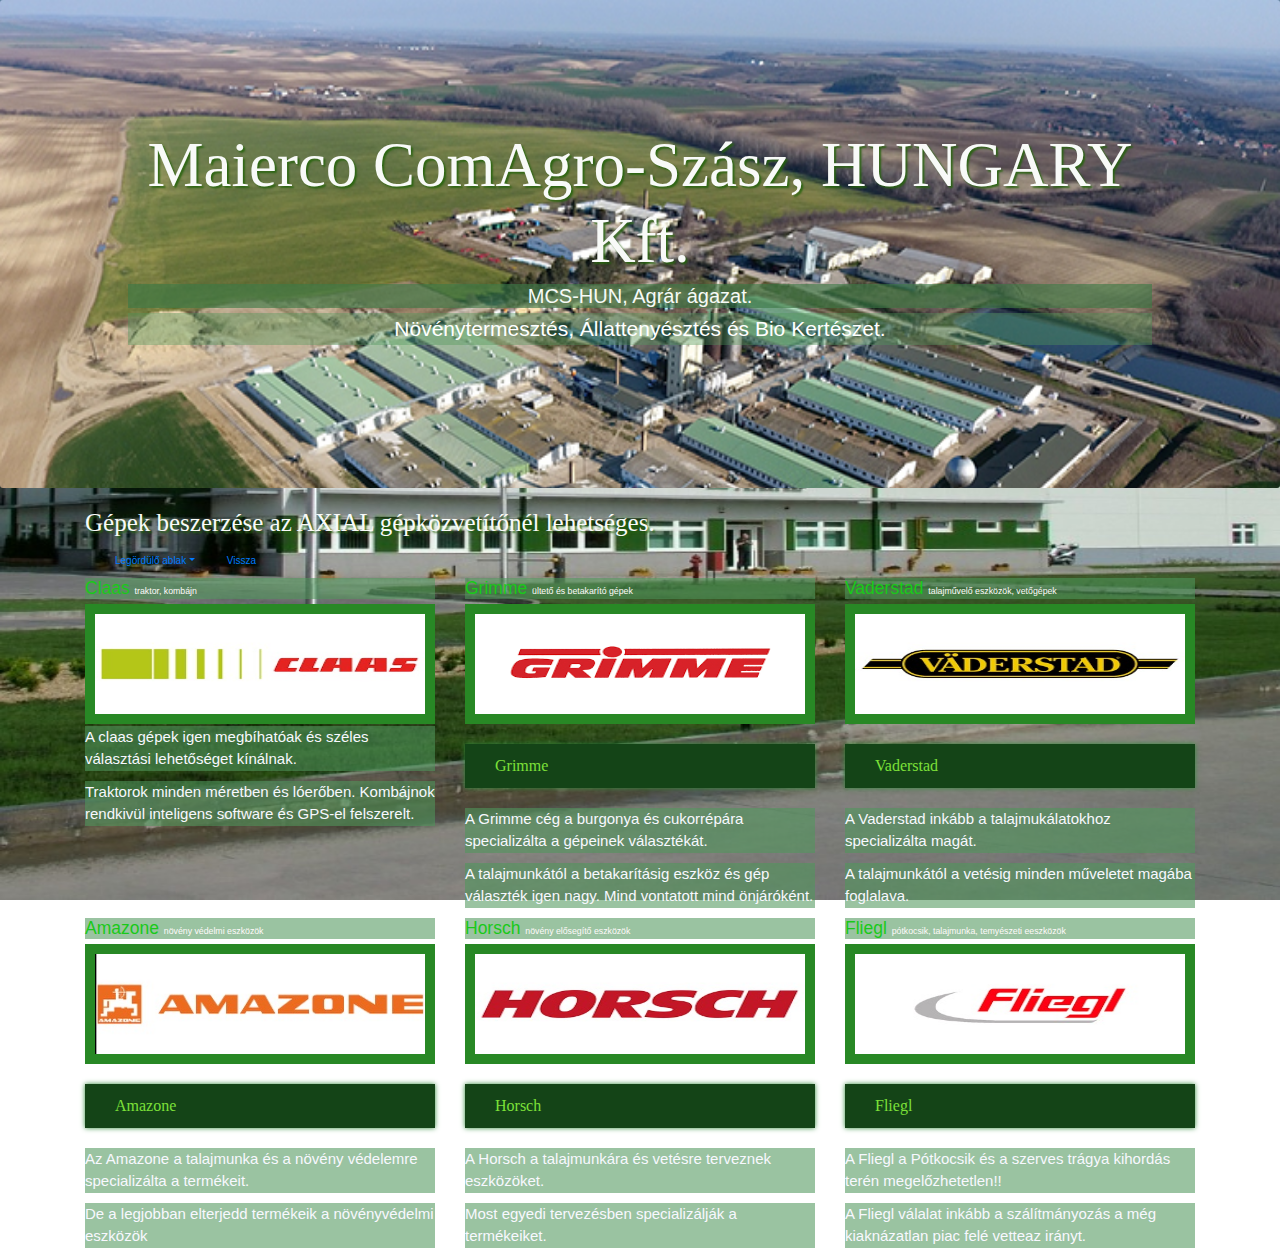
==== index.html @ c8b7ea7f "covid19" ====
<!DOCTYPE html>
<html lang="HUN">
<head>
  <title>Maierco ComAgro-Szász, HUNGARY Kft.</title>
  <meta charset="utf-8">
  <meta name="viewport" content="width=device-width, initial-scale=1">
  <link rel="stylesheet" href="https://maxcdn.bootstrapcdn.com/bootstrap/3.4.1/css/bootstrap.min.css">
  <link rel="stylesheet" href="https://cdn.jsdelivr.net/npm/bootstrap@4.6.1/dist/css/bootstrap.min.css">
  <link rel="stylesheet" href="styles.css">
  <script src="https://ajax.googleapis.com/ajax/libs/jquery/3.5.1/jquery.min.js"></script>
  <script src="https://maxcdn.bootstrapcdn.com/bootstrap/3.4.1/js/bootstrap.min.js"></script>
  <script src="https://cdn.jsdelivr.net/npm/jquery@3.5.1/dist/jquery.slim.min.js"></script>
  <script src="https://cdn.jsdelivr.net/npm/popper.js@1.16.1/dist/umd/popper.min.js"></script>
  <script src="https://cdn.jsdelivr.net/npm/bootstrap@4.6.1/dist/js/bootstrap.bundle.min.js"></script>
</head>
<body>

<div id="wapper" class="jumbotron text-center">
  <header>
    <h1>Maierco ComAgro-Szász, HUNGARY Kft.</h1>  
  </header>
  <h2>MCS-HUN, Agrár ágazat.</h2>
  <p id="winro">Növénytermesztés, Állattenyésztés és Bio Kertészet.</p> 
</div>

<div class="container">
  <header id="hard2">
    <h1>Gépek beszerzése az AXIAL gépközvetítőnél lehetséges.</h1>
  </header>

  <div class="container">
    <ul class="nav nav-pills">
      <li class="nav-item dropdown">
        <a class="nav-link dropdown-toggle" data-toggle="dropdown" href="#">Legördülő ablak</a>
        <div class="dropdown-menu">
          <a class="dropdown-item" href="Claas.html">Claas</a>
          <a class="dropdown-item" href="Grimme.html">Grimme</a>
          <a class="dropdown-item" href="Vaderstad.html">Vaderstad</a></div>
      </li>
      <li class="nav-item">
        <a class="nav-link" href="index.html">Vissza</a>
      </li>
    </ul>
  </div>

  <div class="row">
    <div class="col-sm-4">
      <h3>Claas <span>traktor, kombájn</span></h3>
      <figure>
        <img src="picture/Claaslogo.jpg" width="200" height="100">
      </figure>
      
      <p>A claas gépek igen megbíhatóak és széles választási lehetőséget kínálnak.</p>
      <p>Traktorok minden méretben és lóerőben. Kombájnok rendkivül inteligens software és GPS-el felszerelt.</p>
    </div>
    <div class="col-sm-4">
      <h3>Grimme <span>ültető és betakarító gépek</span></h3>
      <figure>
        <img src="picture/Grimmelogo.jpg" width="200" height="100">
      </figure>
      <nav>
        <a href="Grimme.html">Grimme</a>
      </nav>
      <p>A Grimme cég a burgonya és cukorrépára specializálta a gépeinek választékát.</p>
      <p>A talajmunkától a betakarításig eszköz és gép választék igen nagy. Mind vontatott mind önjáróként.</p>
    </div>
    <div class="col-sm-4">
      <h3>Vaderstad <span>talajművelő eszközök, vetőgépek</span></h3>
      <figure>
        <img src="picture/vaderstadlogo.jpg" width="200" height="100">
      </figure>
      <nav>
        <a href="Vaderstad.html">Vaderstad</a>
      </nav>
      <p>A Vaderstad inkább a talajmukálatokhoz specializálta magát.</p>
      <p>A talajmunkától a vetésig minden műveletet magába foglalava.</p>
    </div>
    <div class="col-sm-4">
      <h3>Amazone <span>növény védelmi eszközök</span></h3>  
      <figure>
        <img src="picture/amazonelogo.jpg" width="200" height="100">
      </figure>
      <nav>
        <a href="Amazone.html">Amazone</a>
      </nav>      
      <p>Az Amazone a talajmunka és a növény védelemre specializálta a termékeit.</p>
      <p>De a legjobban elterjedd termékeik a növényvédelmi eszközök</p>
    </div>
    <div class="col-sm-4">
      <h3>Horsch <span>növény elősegítő eszközök</span></h3> 
      <figure>
        <img src="picture/horschlogo.jpg" width="200" height="100">
      </figure>
      <nav>
        <a href="Horsch.html">Horsch</a>
      </nav>       
      <p>A Horsch a talajmunkára és vetésre terveznek eszközöket.</p>
      <p>Most egyedi tervezésben specializálják a termékeiket.</p>
    </div>
    <div class="col-sm-4">
      <h3>Fliegl <span>pótkocsik, talajmunka, temyészeti eeszközök</span></h3>  
      <figure>
        <img src="picture/fliegllogo.jpg" width="200" height="100">
      </figure>
      <nav>
        <a href="Fliegl.html">Fliegl</a>
      </nav>      
      <p>A Fliegl a Pótkocsik és a szerves trágya kihordás terén megelőzhetetlen!!</p>
      <p>A Fliegl válalat inkább a szálítmányozás a még kiaknázatlan piac felé vetteaz irányt.</p>
    </div>
  </div>
</div>

</body>
</html>
---- styles.css ----
body {
    font-family: arial;
    font-size: 100%;
    color: #050404;
    background: url('picture/axial.jpg');
    background-repeat: no-repeat;
    background-attachment: fixed;
    background-size: 100% 100%;
    
}
p{
    color: rgb(15, 12, 7);
}
div#wapper{
    background: url('picture/kp.jpg');
    background-repeat: no-repeat;
    background-attachment: fixed;
    background-size: 100% 100%;
    padding: 10%;
}
header{
    font-size: 360%;
    font-weight: bold;
    font-family: "trecbuchet MS";
    text-shadow: 2px 2px 2px #24630be0;
    color: rgb(248, 250, 248);
}
h2{
    color: rgb(246, 250, 246);
    background-color: rgba(61, 122, 71, 0.623);
}
h3{
    color: rgb(25, 201, 25);
    background-color: rgba(80, 151, 92, 0.575);
}
p#winro{
    background-color: rgba(80, 151, 92, 0.397);
    color:rgb(255, 255, 255)
}
p{
    font-size: 150%;
    color: ghostwhite;
    background-color: rgba(80, 151, 92, 0.575);
}

h3 span{
    font-size: 50%;
    color:snow;
}
nav{
    padding:10px;
    margin:20px 0;
    color: rgb(33, 170, 74);
    box-shadow: 0px 0px 5px #348d3e;
    background: #144417;
}
nav a{
    color:rgb(124, 224, 57);
    margin:0 10px;
    text-decoration: none;
    font-size: medium;
    font-family: "trecbuchet MS";
}
nav a:first-child{margin-left: 20px;}
nav a:hover{text-decoration: underline;}
figure{
    background: #559619;
    background-color: #288825;
    padding: 10px;
    margin:0 0 2px 0;
}

figure img{
    max-width: 100%;
    min-width: 100%;
}
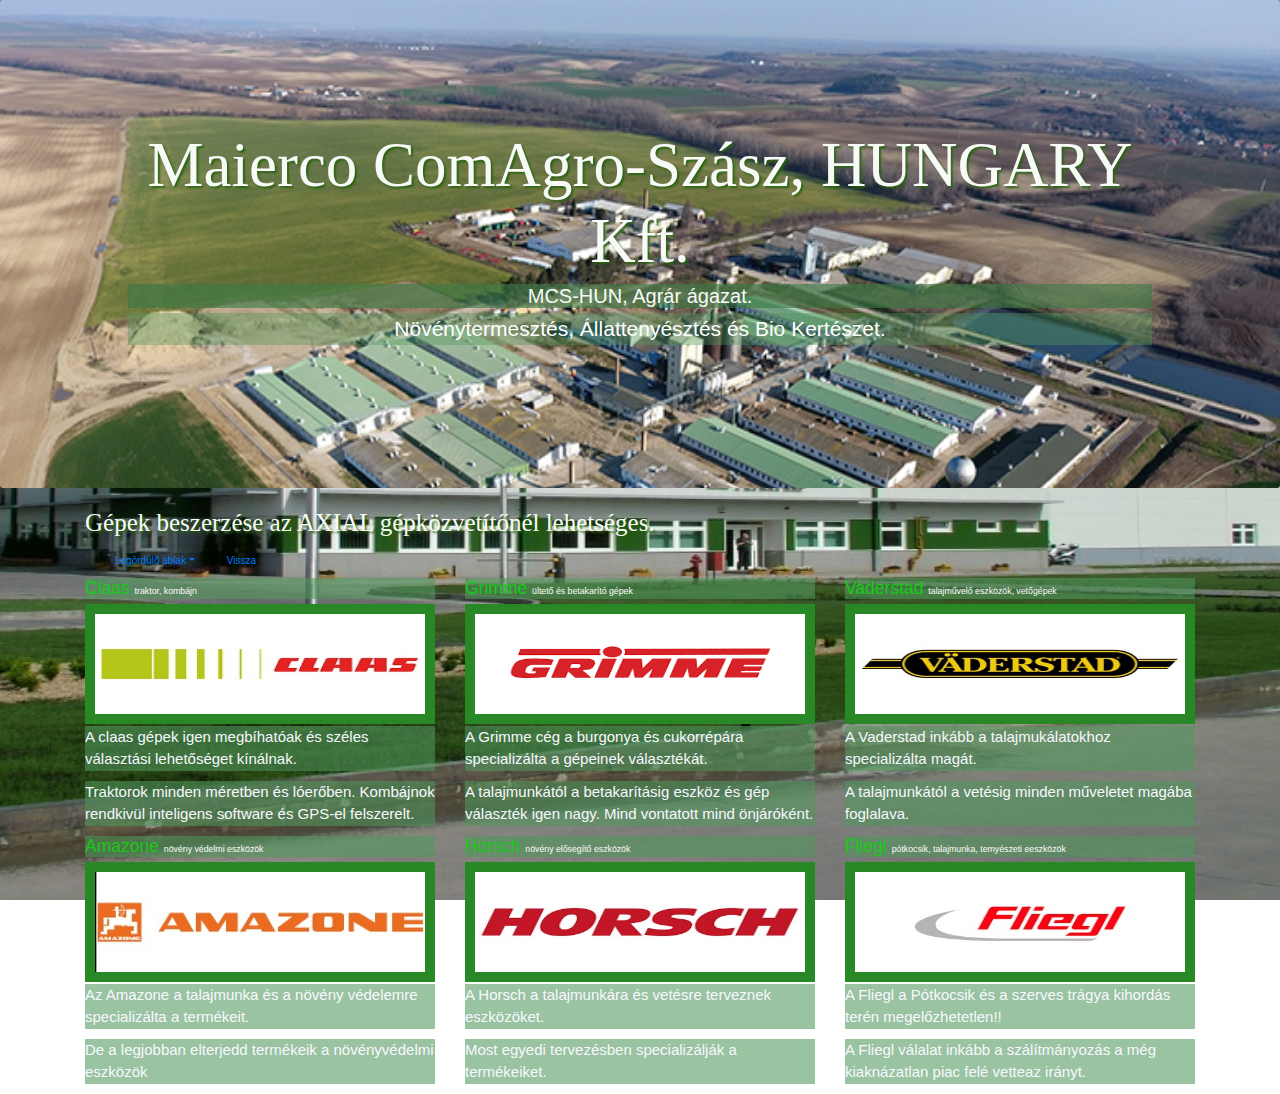
==== commit a8b3187d: "ok10" ====
--- a/index.html
+++ b/index.html
@@ -58,9 +58,7 @@
       <figure>
         <img src="picture/Grimmelogo.jpg" width="200" height="100">
       </figure>
-      <nav>
-        <a href="Grimme.html">Grimme</a>
-      </nav>
+     
       <p>A Grimme cég a burgonya és cukorrépára specializálta a gépeinek választékát.</p>
       <p>A talajmunkától a betakarításig eszköz és gép választék igen nagy. Mind vontatott mind önjáróként.</p>
     </div>
@@ -69,9 +67,7 @@
       <figure>
         <img src="picture/vaderstadlogo.jpg" width="200" height="100">
       </figure>
-      <nav>
-        <a href="Vaderstad.html">Vaderstad</a>
-      </nav>
+      
       <p>A Vaderstad inkább a talajmukálatokhoz specializálta magát.</p>
       <p>A talajmunkától a vetésig minden műveletet magába foglalava.</p>
     </div>
@@ -80,9 +76,7 @@
       <figure>
         <img src="picture/amazonelogo.jpg" width="200" height="100">
       </figure>
-      <nav>
-        <a href="Amazone.html">Amazone</a>
-      </nav>      
+          
       <p>Az Amazone a talajmunka és a növény védelemre specializálta a termékeit.</p>
       <p>De a legjobban elterjedd termékeik a növényvédelmi eszközök</p>
     </div>
@@ -91,9 +85,7 @@
       <figure>
         <img src="picture/horschlogo.jpg" width="200" height="100">
       </figure>
-      <nav>
-        <a href="Horsch.html">Horsch</a>
-      </nav>       
+             
       <p>A Horsch a talajmunkára és vetésre terveznek eszközöket.</p>
       <p>Most egyedi tervezésben specializálják a termékeiket.</p>
     </div>
@@ -102,9 +94,7 @@
       <figure>
         <img src="picture/fliegllogo.jpg" width="200" height="100">
       </figure>
-      <nav>
-        <a href="Fliegl.html">Fliegl</a>
-      </nav>      
+           
       <p>A Fliegl a Pótkocsik és a szerves trágya kihordás terén megelőzhetetlen!!</p>
       <p>A Fliegl válalat inkább a szálítmányozás a még kiaknázatlan piac felé vetteaz irányt.</p>
     </div>
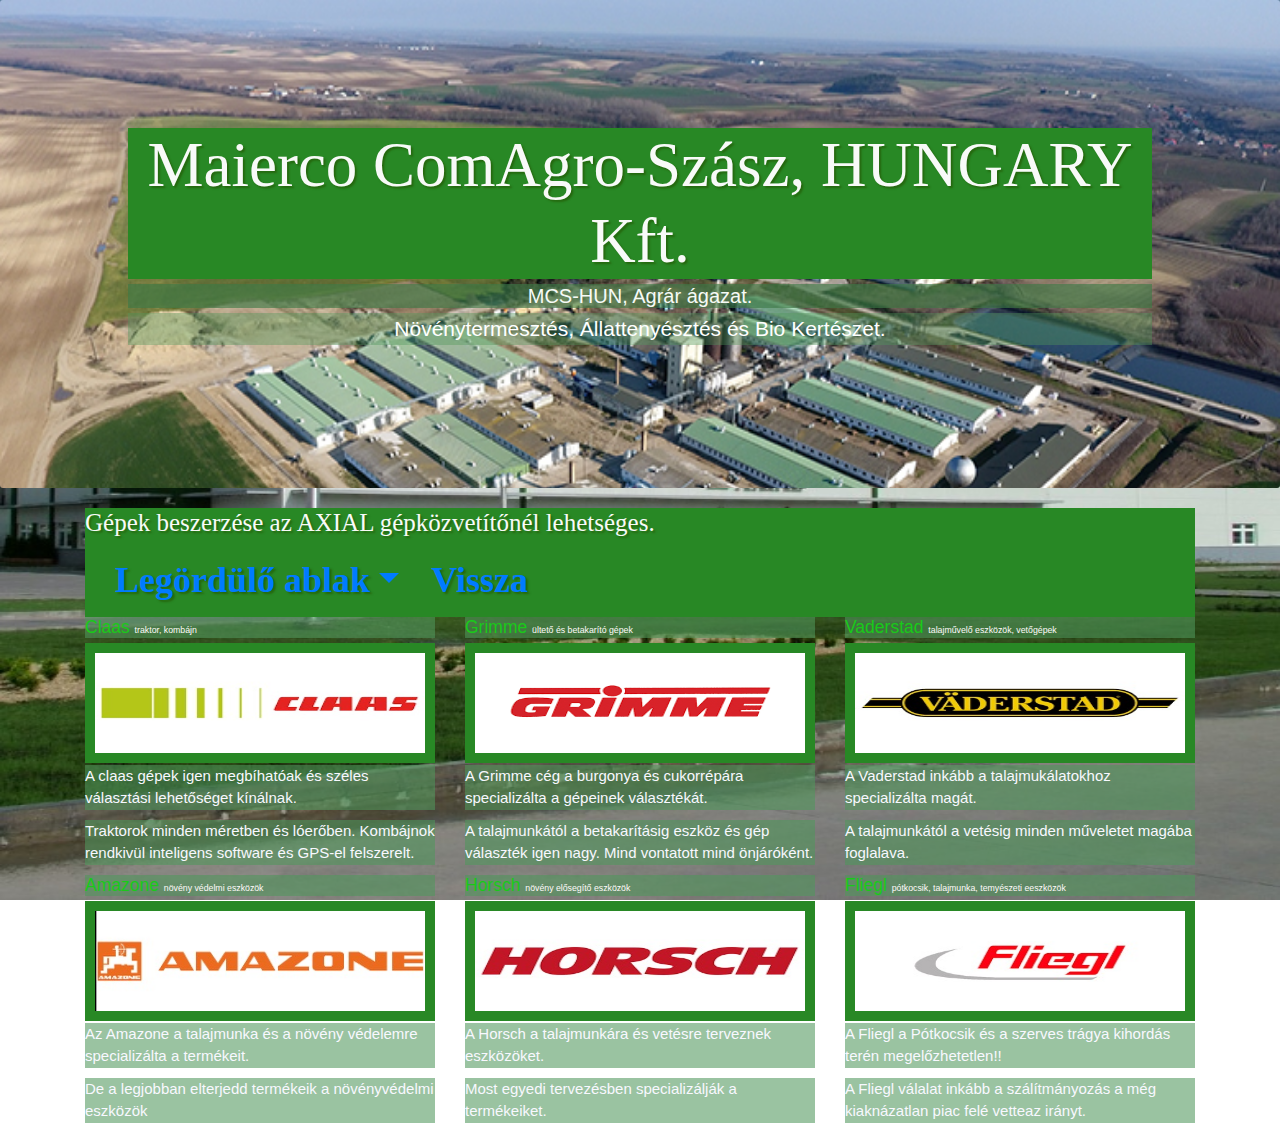
==== commit c1258c45: "ok12" ====
--- a/index.html
+++ b/index.html
@@ -26,22 +26,22 @@
 <div class="container">
   <header id="hard2">
     <h1>Gépek beszerzése az AXIAL gépközvetítőnél lehetséges.</h1>
+    
+    <div class="container">
+      <ul class="nav nav-pills">
+        <li class="nav-item dropdown">
+          <a class="nav-link dropdown-toggle" data-toggle="dropdown" href="#">Legördülő ablak</a>
+          <div class="dropdown-menu">
+            <a class="dropdown-item" href="Claas.html">Claas</a>
+            <a class="dropdown-item" href="Grimme.html">Grimme</a>
+            <a class="dropdown-item" href="Vaderstad.html">Vaderstad</a></div>
+        </li>
+        <li class="nav-item">
+          <a class="nav-link" href="index.html">Vissza</a>
+        </li>
+      </ul>
+    </div>
   </header>
-
-  <div class="container">
-    <ul class="nav nav-pills">
-      <li class="nav-item dropdown">
-        <a class="nav-link dropdown-toggle" data-toggle="dropdown" href="#">Legördülő ablak</a>
-        <div class="dropdown-menu">
-          <a class="dropdown-item" href="Claas.html">Claas</a>
-          <a class="dropdown-item" href="Grimme.html">Grimme</a>
-          <a class="dropdown-item" href="Vaderstad.html">Vaderstad</a></div>
-      </li>
-      <li class="nav-item">
-        <a class="nav-link" href="index.html">Vissza</a>
-      </li>
-    </ul>
-  </div>
 
   <div class="row">
     <div class="col-sm-4">
--- a/styles.css
+++ b/styles.css
@@ -24,6 +24,7 @@
     font-family: "trecbuchet MS";
     text-shadow: 2px 2px 2px #24630be0;
     color: rgb(248, 250, 248);
+    background-color: #288825;
 }
 h2{
     color: rgb(246, 250, 246);
@@ -42,27 +43,10 @@
     color: ghostwhite;
     background-color: rgba(80, 151, 92, 0.575);
 }
-
 h3 span{
     font-size: 50%;
     color:snow;
 }
-nav{
-    padding:10px;
-    margin:20px 0;
-    color: rgb(33, 170, 74);
-    box-shadow: 0px 0px 5px #348d3e;
-    background: #144417;
-}
-nav a{
-    color:rgb(124, 224, 57);
-    margin:0 10px;
-    text-decoration: none;
-    font-size: medium;
-    font-family: "trecbuchet MS";
-}
-nav a:first-child{margin-left: 20px;}
-nav a:hover{text-decoration: underline;}
 figure{
     background: #559619;
     background-color: #288825;
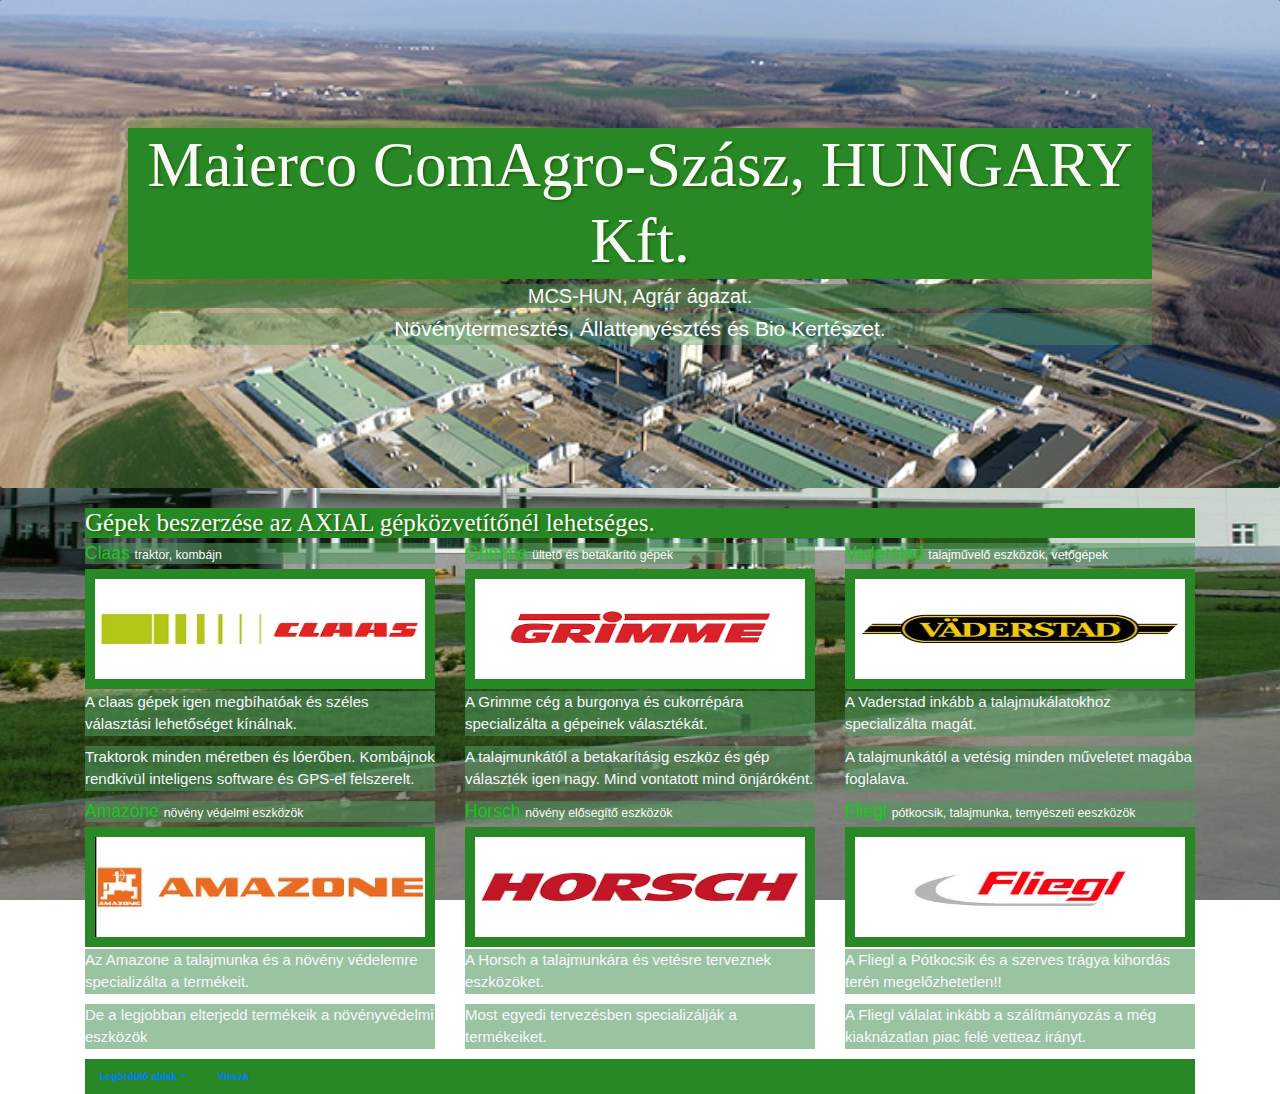
==== commit df6fbf6b: "ok05" ====
--- a/index.html
+++ b/index.html
@@ -26,21 +26,6 @@
 <div class="container">
   <header id="hard2">
     <h1>Gépek beszerzése az AXIAL gépközvetítőnél lehetséges.</h1>
-    
-    <div class="container">
-      <ul class="nav nav-pills">
-        <li class="nav-item dropdown">
-          <a class="nav-link dropdown-toggle" data-toggle="dropdown" href="#">Legördülő ablak</a>
-          <div class="dropdown-menu">
-            <a class="dropdown-item" href="Claas.html">Claas</a>
-            <a class="dropdown-item" href="Grimme.html">Grimme</a>
-            <a class="dropdown-item" href="Vaderstad.html">Vaderstad</a></div>
-        </li>
-        <li class="nav-item">
-          <a class="nav-link" href="index.html">Vissza</a>
-        </li>
-      </ul>
-    </div>
   </header>
 
   <div class="row">
@@ -98,6 +83,21 @@
       <p>A Fliegl a Pótkocsik és a szerves trágya kihordás terén megelőzhetetlen!!</p>
       <p>A Fliegl válalat inkább a szálítmányozás a még kiaknázatlan piac felé vetteaz irányt.</p>
     </div>
+    
+    <div class="container">
+      <ul class="nav nav-pills">
+        <li class="nav-item dropdown">
+          <a class="nav-link dropdown-toggle" data-toggle="dropdown" href="#">Legördülő ablak</a>
+          <div class="dropdown-menu">
+            <a class="dropdown-item" href="Claas.html">Claas</a>
+            <a class="dropdown-item" href="Grimme.html">Grimme</a>
+            <a class="dropdown-item" href="Vaderstad.html">Vaderstad</a></div>
+        </li>
+        <li class="nav-item">
+          <a class="nav-link" href="index.html">Vissza</a>
+        </li>
+      </ul>
+    </div>
   </div>
 </div>
 
--- a/styles.css
+++ b/styles.css
@@ -44,7 +44,7 @@
     background-color: rgba(80, 151, 92, 0.575);
 }
 h3 span{
-    font-size: 50%;
+    font-size: 70%;
     color:snow;
 }
 figure{
@@ -58,3 +58,11 @@
     max-width: 100%;
     min-width: 100%;
 }
+
+ul{
+    background-size: 20px;
+    background-color: #288825;
+    background-attachment: fixed;
+    color: azure;
+    font-weight: bold;
+}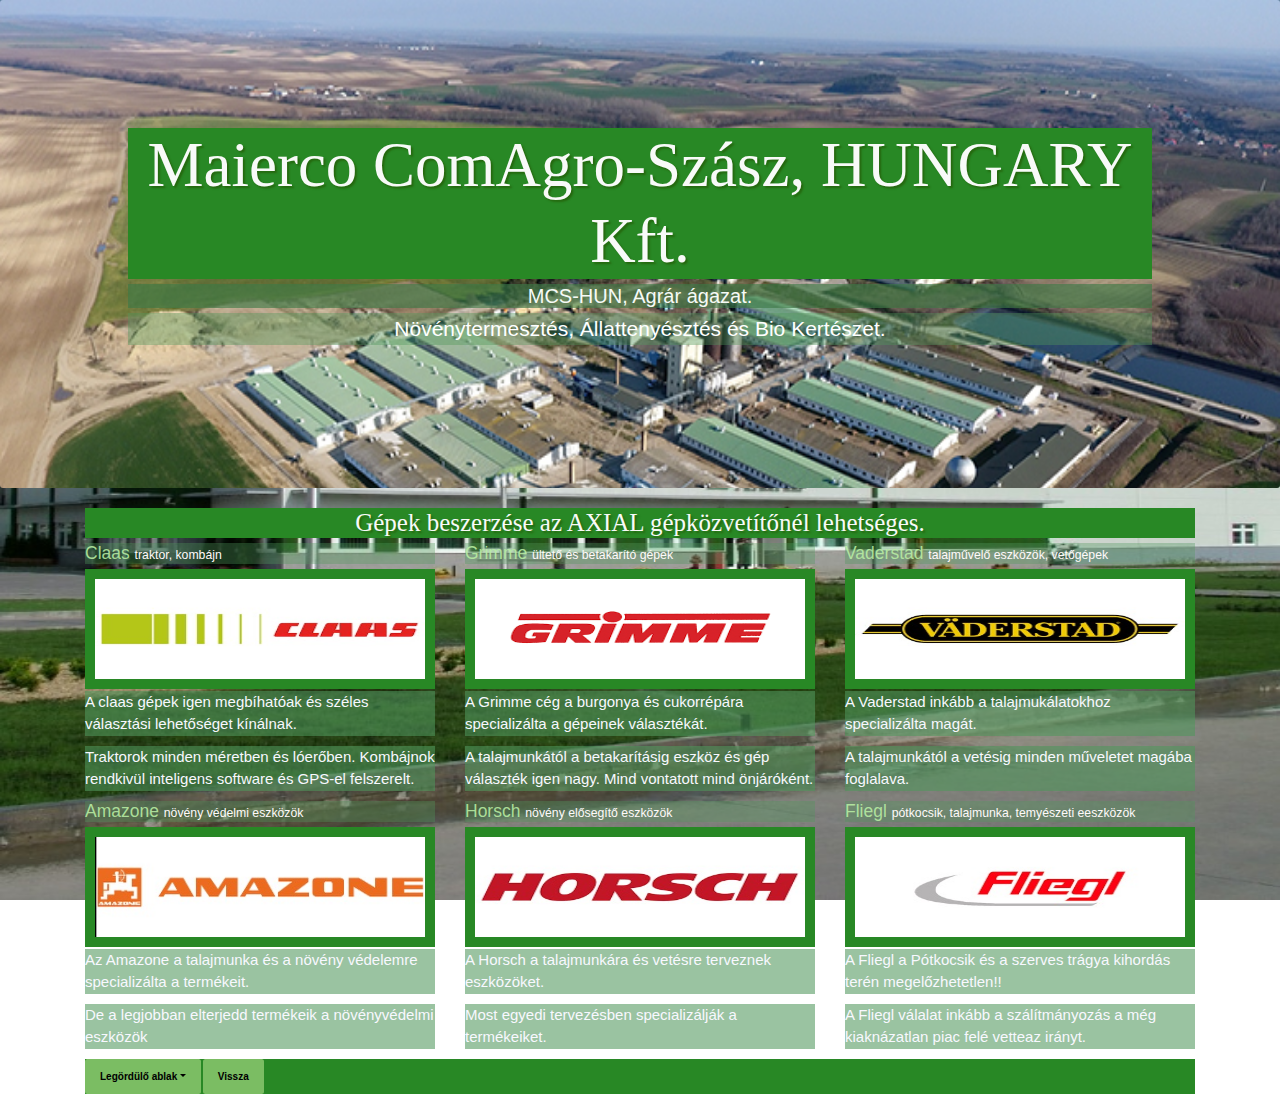
==== commit 0a00a59c: "mg" ====
--- a/index.html
+++ b/index.html
@@ -91,7 +91,6 @@
           <div class="dropdown-menu">
             <a class="dropdown-item" href="Claas.html">Claas</a>
             <a class="dropdown-item" href="Grimme.html">Grimme</a>
-            <a class="dropdown-item" href="Vaderstad.html">Vaderstad</a></div>
         </li>
         <li class="nav-item">
           <a class="nav-link" href="index.html">Vissza</a>
--- a/styles.css
+++ b/styles.css
@@ -22,6 +22,7 @@
     font-size: 360%;
     font-weight: bold;
     font-family: "trecbuchet MS";
+    text-align: center;
     text-shadow: 2px 2px 2px #24630be0;
     color: rgb(248, 250, 248);
     background-color: #288825;
@@ -31,8 +32,8 @@
     background-color: rgba(61, 122, 71, 0.623);
 }
 h3{
-    color: rgb(25, 201, 25);
-    background-color: rgba(80, 151, 92, 0.575);
+    color: #b9eea4e0;
+    background-color: rgba(80, 151, 92, 0.356);
 }
 p#winro{
     background-color: rgba(80, 151, 92, 0.397);
@@ -65,4 +66,35 @@
     background-attachment: fixed;
     color: azure;
     font-weight: bold;
+}
+
+div.nav-link.dropdown-toggle{
+    color: black;
+    font-size: 100%;
+    font-weight: bolder;
+    background: #c9ffb4e0;
+    background-color: #81d460e0;
+}
+a.nav-link{
+    color: black;
+    font-size: 100%;
+    font-weight: bolder;
+    background: #84c36be5;
+}
+
+a.nav-item.dropdown{
+    color:black;
+    font-size: 80%;
+    background: white;
+    padding-bottom: 5px;
+}
+a.nav-pills{
+    background: snow;
+    background-attachment: fixed;
+    font-weight: bold;
+}
+a.active{
+    background: grey;
+    background-attachment: fixed;
+    font-weight: 5px;
 }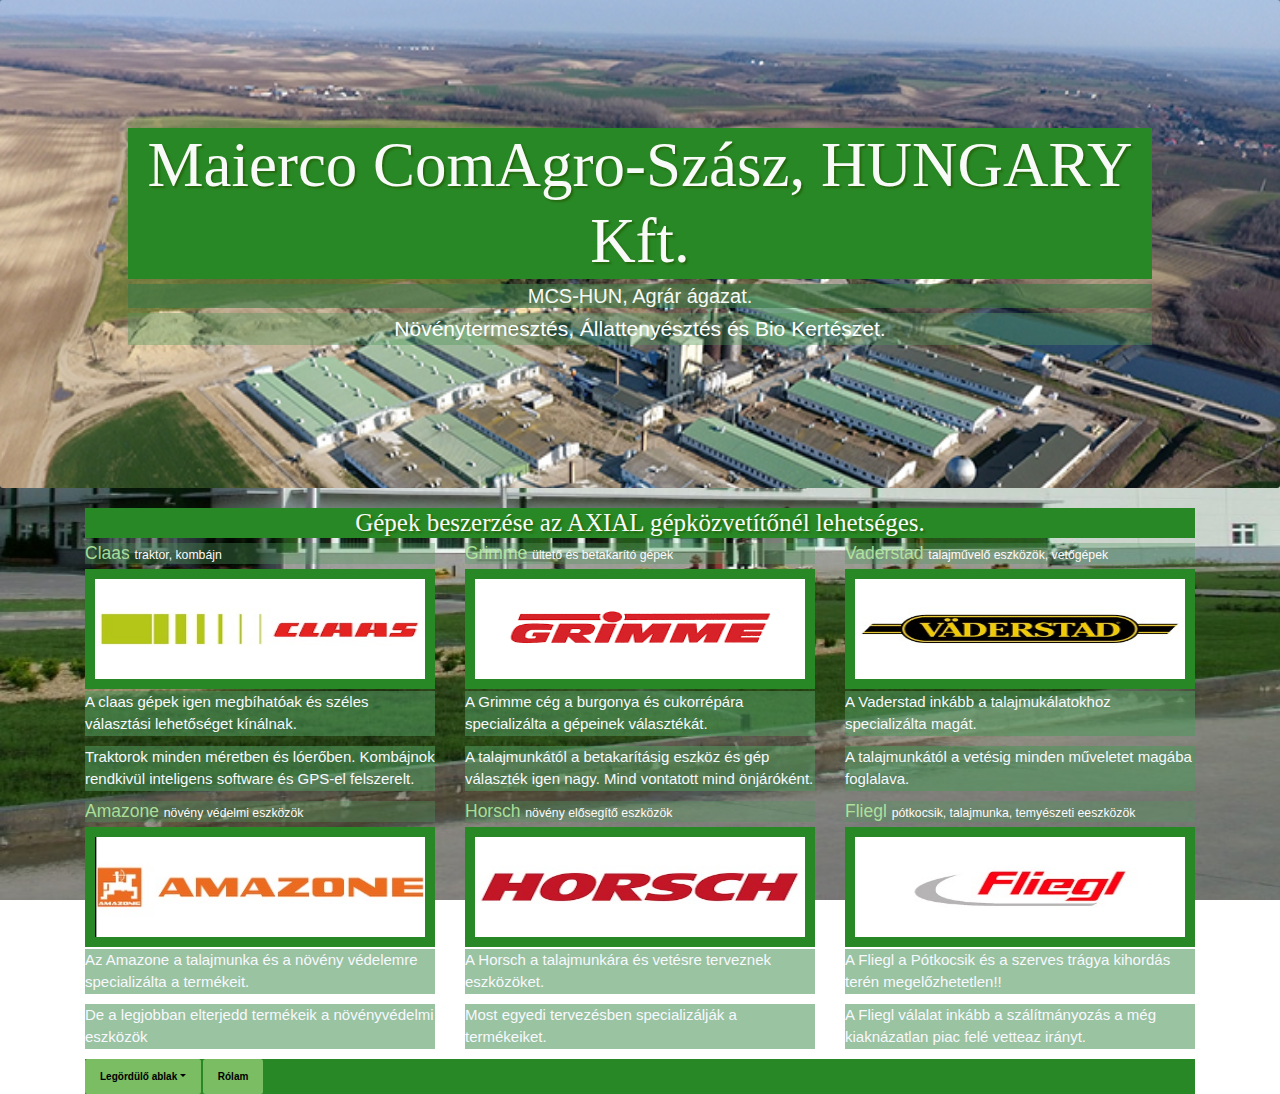
==== commit 94f330d9: "mf" ====
--- a/index.html
+++ b/index.html
@@ -93,7 +93,7 @@
             <a class="dropdown-item" href="Grimme.html">Grimme</a>
         </li>
         <li class="nav-item">
-          <a class="nav-link" href="index.html">Vissza</a>
+          <a class="nav-link" href="Rólam.html">Rólam</a>
         </li>
       </ul>
     </div>
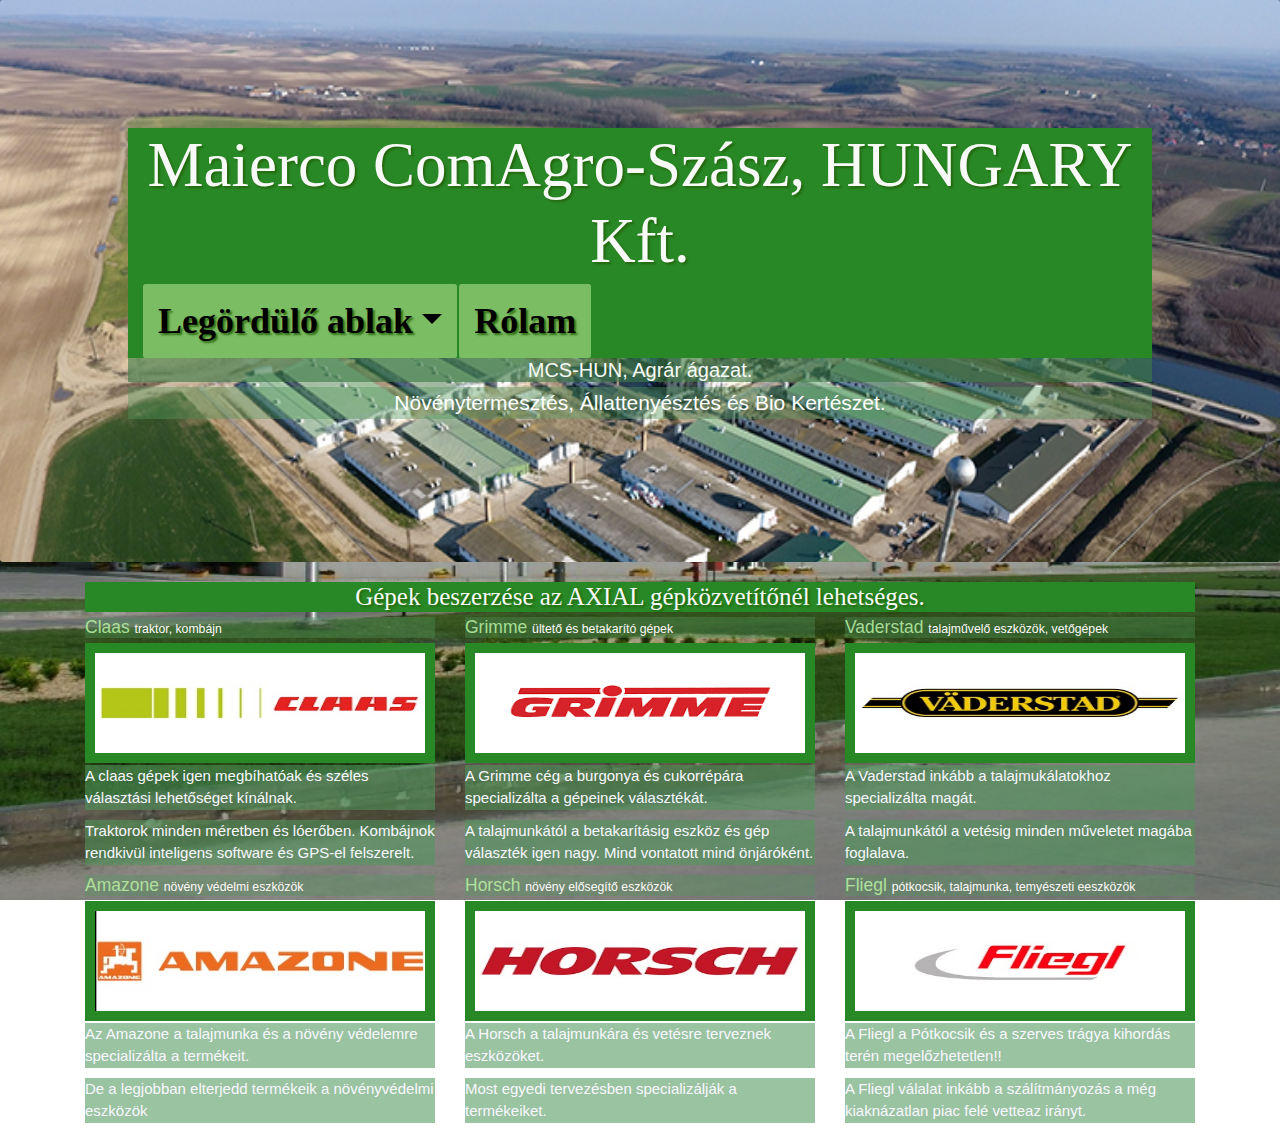
==== commit 39f80374: "fg" ====
--- a/index.html
+++ b/index.html
@@ -18,6 +18,19 @@
 <div id="wapper" class="jumbotron text-center">
   <header>
     <h1>Maierco ComAgro-Szász, HUNGARY Kft.</h1>  
+    <div class="container">
+      <ul class="nav nav-pills">
+        <li class="nav-item dropdown">
+          <a class="nav-link dropdown-toggle" data-toggle="dropdown" href="#">Legördülő ablak</a>
+          <div class="dropdown-menu">
+            <a class="dropdown-item" href="Claas.html">Claas</a>
+            <a class="dropdown-item" href="Grimme.html">Grimme</a>
+        </li>
+        <li class="nav-item">
+          <a class="nav-link" href="Rólam.html">Rólam</a>
+        </li>
+      </ul>
+    </div>
   </header>
   <h2>MCS-HUN, Agrár ágazat.</h2>
   <p id="winro">Növénytermesztés, Állattenyésztés és Bio Kertészet.</p> 
@@ -83,20 +96,6 @@
       <p>A Fliegl a Pótkocsik és a szerves trágya kihordás terén megelőzhetetlen!!</p>
       <p>A Fliegl válalat inkább a szálítmányozás a még kiaknázatlan piac felé vetteaz irányt.</p>
     </div>
-    
-    <div class="container">
-      <ul class="nav nav-pills">
-        <li class="nav-item dropdown">
-          <a class="nav-link dropdown-toggle" data-toggle="dropdown" href="#">Legördülő ablak</a>
-          <div class="dropdown-menu">
-            <a class="dropdown-item" href="Claas.html">Claas</a>
-            <a class="dropdown-item" href="Grimme.html">Grimme</a>
-        </li>
-        <li class="nav-item">
-          <a class="nav-link" href="Rólam.html">Rólam</a>
-        </li>
-      </ul>
-    </div>
   </div>
 </div>
 
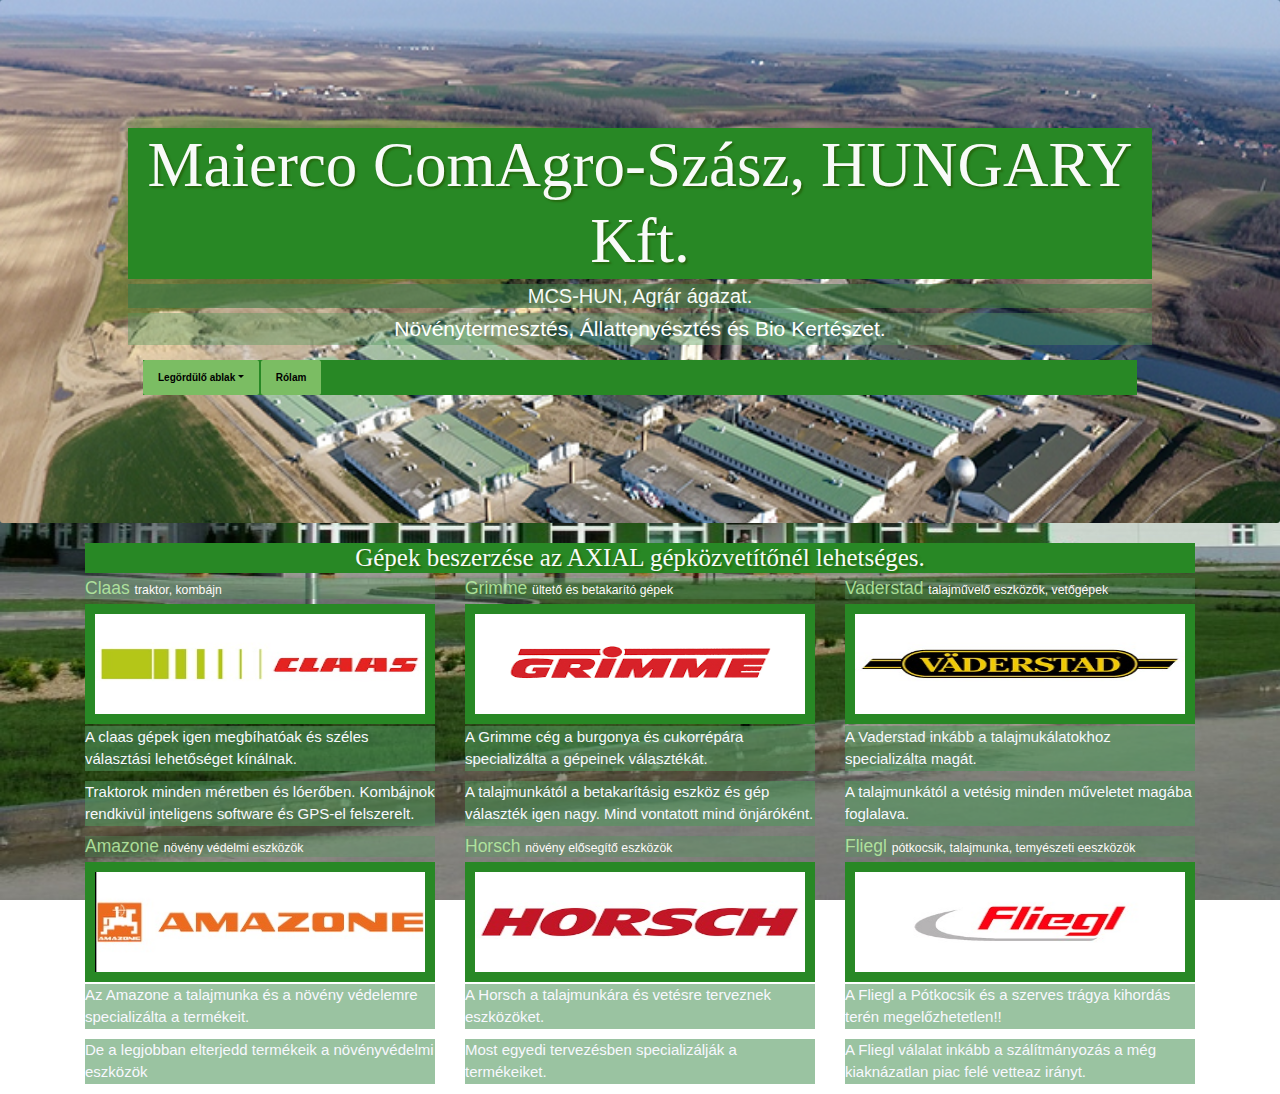
==== commit 114be748: "sdfg" ====
--- a/index.html
+++ b/index.html
@@ -18,22 +18,22 @@
 <div id="wapper" class="jumbotron text-center">
   <header>
     <h1>Maierco ComAgro-Szász, HUNGARY Kft.</h1>  
-    <div class="container">
-      <ul class="nav nav-pills">
-        <li class="nav-item dropdown">
-          <a class="nav-link dropdown-toggle" data-toggle="dropdown" href="#">Legördülő ablak</a>
-          <div class="dropdown-menu">
-            <a class="dropdown-item" href="Claas.html">Claas</a>
-            <a class="dropdown-item" href="Grimme.html">Grimme</a>
-        </li>
-        <li class="nav-item">
-          <a class="nav-link" href="Rólam.html">Rólam</a>
-        </li>
-      </ul>
-    </div>
   </header>
   <h2>MCS-HUN, Agrár ágazat.</h2>
   <p id="winro">Növénytermesztés, Állattenyésztés és Bio Kertészet.</p> 
+  <div class="container">
+    <ul class="nav nav-pills">
+      <li class="nav-item dropdown">
+        <a class="nav-link dropdown-toggle" data-toggle="dropdown" href="#">Legördülő ablak</a>
+        <div class="dropdown-menu">
+          <a class="dropdown-item" href="Claas.html">Claas</a>
+          <a class="dropdown-item" href="Grimme.html">Grimme</a>
+      </li>
+      <li class="nav-item">
+        <a class="nav-link" href="Rólam.html">Rólam</a>
+      </li>
+    </ul>
+  </div>
 </div>
 
 <div class="container">
